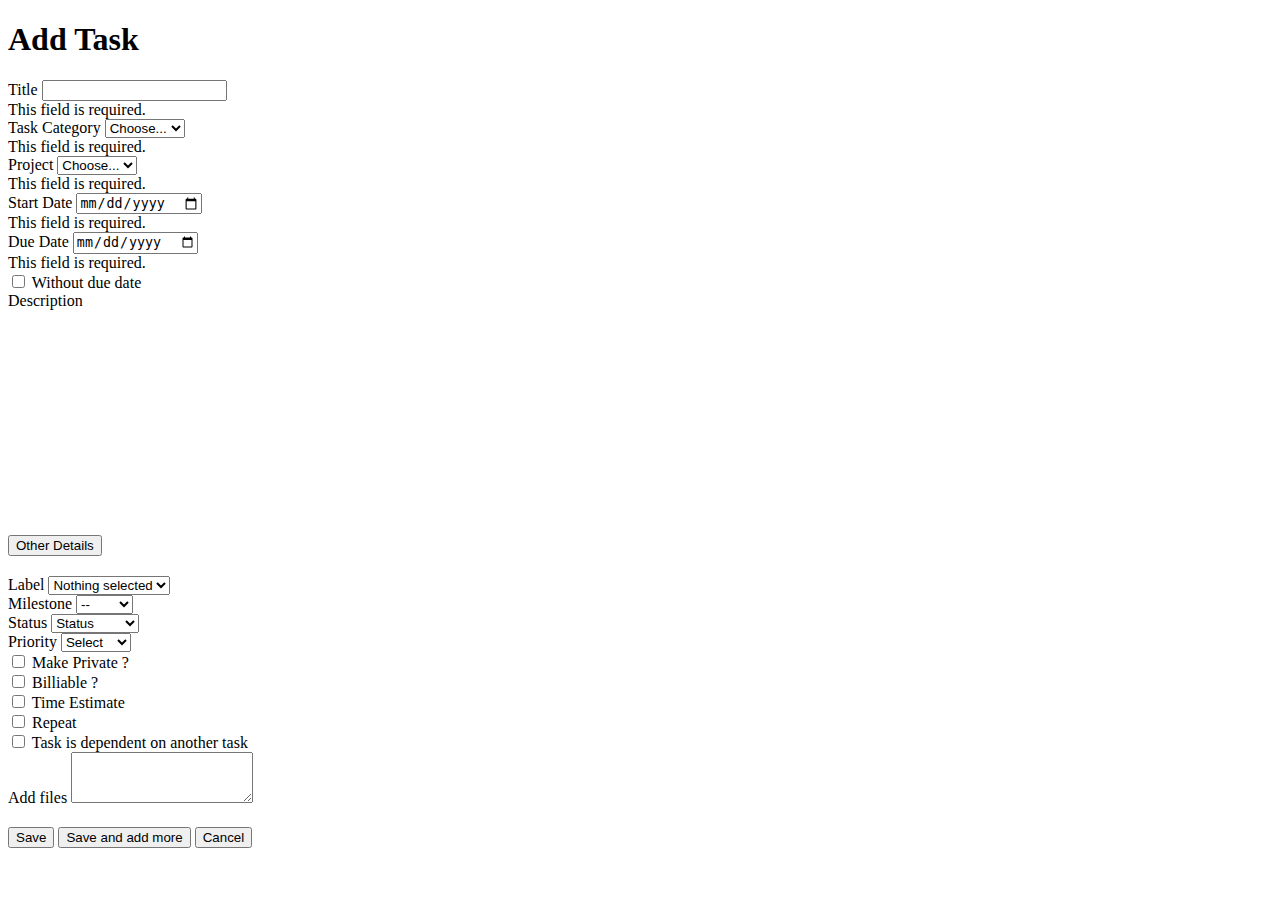
==== apstia-assignment/index.html @ 5c9a1294 "added new file" ====
<!DOCTYPE html>
<html>

<head>
  <!-- Required meta tags -->
  <meta charset="utf-8" />
  <meta name="viewport" content="width=device-width, initial-scale=1" />

  <!-- Bootstrap CSS -->
  <link href="https://cdn.jsdelivr.net/npm/bootstrap@5.0.2/dist/css/bootstrap.min.css" rel="stylesheet"
    integrity="sha384-EVSTQN3/azprG1Anm3QDgpJLIm9Nao0Yz1ztcQTwFspd3yD65VohhpuuCOmLASjC" crossorigin="anonymous" />
  <link rel="stylesheet" href="./style.css" />
  <link href="https://cdn.quilljs.com/1.3.6/quill.snow.css" rel="stylesheet">


  <title>Hello, world!</title>
</head>

<body>
  <h1>Add Task</h1>
  <form class="needs-validation" novalidate onsubmit="return saveData()">
    <div class="mb-3">
      <div class="row">

        <div class="col-md-6">
          <label for="inputCity" class="form-label">Title</label>
          <input type="text" class="form-control" id="title" required />
          <div class="invalid-feedback">This field is required.</div>
        </div>

        <div class="col-md-3">
          <label for="inputState" class="form-label">Task Category</label>
          <select class="form-select" id="category" required>
            <option value="0">Choose...</option>
            <option value="1">One</option>
            <option value="2">Two</option>
            <option value="3">Three</option>
          </select>
          <div class="invalid-feedback">This field is required.</div>

        </div>

        <div class="col-md-3">
          <label for="inputState" class="form-label">Project</label>
          <select class="form-select" id="project">
            <option value="0">Choose...</option>
            <option value="1">One</option>
            <option value="2">Two</option>
            <option value="3">Three</option>
          </select>
          <div class="invalid-feedback">This field is required.</div>
        </div>
      </div>

      <div class="row">
        <div class="col-md-4">
          <label class="form-label">Start Date</label>
          <input class="form-control" type="date" id="start-date" required />
          <div class="invalid-feedback">This field is required.</div>
        </div>

        <div class="col-md-4">
          <label class="form-label">Due Date</label>
          <input class="form-control" type="date" id="due-date" required />
          <div class="invalid-feedback">This field is required.</div>
        </div>

        <div class="col-md-4">
          <div class="form-check due-date">
            <input class="form-check-input" type="checkbox" id="no-due-date" />
            <label class="form-check-label" for="no-due-date">Without due date</label>
          </div>
        </div>
      </div>

      <div>
      </div>

      <div class="mb-3">
        <label for="exampleFormControlTextarea1" class="form-label">Description</label>
        <div id="editor" style="height: 200px;">
        </div>
      </div>

      <div class="accordion" id="accordionExample">
        <div class="accordion-item">
          <h2 class="accordion-header" id="headingOne">
            <button class="accordion-button" type="button" data-bs-toggle="collapse" data-bs-target="#collapseOne"
              aria-expanded="true" aria-controls="collapseOne">
              Other Details
            </button>
          </h2>
          <div id="collapseOne" class="accordion-collapse collapse m-4" aria-labelledby="headingOne"
            data-bs-parent="#accordionExample">
            <div class="row g-3">
              <div class="col-md-4">
                <label class="form-label">Label</label>
                <select id="label" class="form-select" aria-label="Default select example">
                  <option selected>Nothing selected</option>
                  <option value="1">One</option>
                  <option value="2">Two</option>
                  <option value="3">Three</option>
                </select>
              </div>
              <div class="col-md-4">
                <label class="form-label">Milestone</label>
                <select class="form-select" id="milestone" aria-label="Default select example">
                  <option selected>--</option>
                  <option value="one">One</option>
                  <option value="two">Two</option>
                  <option value="three">Three</option>
                </select>
              </div>
              <div class="col-md-3">
                <label class="form-label">Status</label>
                <select class="form-select" id="status" aria-label="Default select example">
                  <option selected>Status</option>
                  <option value="incomplete">Incomplete</option>
                  <option value="complete">Complete</option>
                </select>
              </div>
            </div>

            <div class="col-md-3">
              <label class="form-label">Priority</label>
              <select class="form-select" id="priority" aria-label="Default select example">
                <option selected>Select</option>
                <option value="medium">Medium</option>
                <option value="low">Low</option>
                <option value="high">High</option>
              </select>
            </div>
            <div class="row g-3 m-2">
              <div class="form-check col-md-3">
                <input class="form-check-input" type="checkbox" id="make-private" />
                <label class="form-check-label" for="make-private">
                  Make Private <span>?</span>
                </label>
              </div>

              <div class="form-check col-md-3">
                <input class="form-check-input" type="checkbox" id="billiable" />
                <label class="form-check-label" for="billiable">
                  Billiable <span>?</span>
                </label>
              </div>
              <div class="form-check col-md-3">
                <input class="form-check-input" type="checkbox" id="time-estimate" />
                <label class="form-check-label" for="time-estimate">
                  Time Estimate
                </label>
              </div>
            </div>
            <div class="row g-3 m-2">
              <div class="form-check col-md-3">
                <input class="form-check-input" type="checkbox" id="repeat" />
                <label class="form-check-label" for="repeat"> Repeat </label>
              </div>
              <div class="form-check col-md-3">
                <input class="form-check-input" type="checkbox" id="dependent-to-other" />
                <label class="form-check-label" for="dependent-to-other">
                  Task is dependent on another task
                </label>
              </div>
            </div>
            <div id="time-show" style="display:none;">
              <label class="form-label">Time Estimate 1</label>
              <select class="form-select" id="time-estimate-dropdown" aria-label="Default select example">

              </select>
            </div>

            <div class="row" id="repeat-show" style="display:none;">
              <div class="col-md-3">
                <label class="form-label">Repeat Dropdown</label>
                <select class="form-select" id="repeat-dropdown" aria-label="Default select example">
                  <option selected>NONE</option>
                </select>
              </div>

              <div class="col-md-3" id="everyday-content" style="display: none;">
                <label class="form-label">Every Day Time Field1</label>
                <select class="form-select" id="everyDay-dropdown" aria-label="Default select example">

                </select>
              </div>

              <div id="everyweek-content" style="display: none;">

                <div class="form-check">
                  <input class="form-check-input" type="checkbox" id="every-week-mon" />
                  <label class="form-check-label" for="every-week-mon">
                    Monday
                  </label>
                </div>

                <div class="form-check">
                  <input class="form-check-input" type="checkbox" id="every-week-tue" />
                  <label class="form-check-label" for="every-week-tue">
                    Tuesday
                  </label>
                </div>

                <div class="form-check">
                  <input class="form-check-input" type="checkbox" id="every-week-wed" />
                  <label class="form-check-label" for="every-week-wed">
                    Wednesday
                  </label>
                </div>

                <div class="form-check">
                  <input class="form-check-input" type="checkbox" id="every-week-thu" />
                  <label class="form-check-label" for="every-week-thu">
                    Thursday
                  </label>
                </div>

                <div class="form-check">
                  <input class="form-check-input" type="checkbox" id="every-week-fri" />
                  <label class="form-check-label" for="every-week-fri">
                    Friday
                  </label>
                </div>

                <div class="form-check">
                  <input class="form-check-input" type="checkbox" id="every-week-sat" />
                  <label class="form-check-label" for="every-week-sat">
                    Saturday
                  </label>
                </div>

                <div class="form-check">
                  <input class="form-check-input" type="checkbox" id="every-week-sun" />
                  <label class="form-check-label" for="every-week-sun">
                    Sunday
                  </label>
                </div>


                <div class="col-md-3">
                  <label class="form-label">Every Week Time Field</label>
                  <select class="form-select" id="everyWeek-dropdown" aria-label="Default select example">

                  </select>
                </div>

              </div>

              <div id="everymonth-content" style="display: none;">

                <div class="col-md-3" id="everyday-content">
                  <label class="form-label">Every Month Day</label>
                  <select class="form-select" id="everyMonth-dropdown" aria-label="Default select example">

                  </select>
                </div>

                <div>
                  <label class="form-label">Every Month Time Field</label>
                  <select class="form-select" id="everyMonthTime-dropdown" aria-label="Default select example">

                  </select>
                </div>

              </div>

              <div id="everyyear-content" style="display: none;">

                <div class="col-md-3">
                  <label class="form-label">Every Month List</label>
                  <select class="form-select" id="everyMonthList-dropdown" aria-label="Default select example">
                    <option>Monday</option>
                    <option>Tuesday</option>
                    <option>Wednesday</option>
                    <option>Thursday</option>
                    <option>Friday</option>
                    <option>Saturday</option>
                    <option>Sunday</option>
                  </select>
                </div>

                <div>
                  <label class="form-label">Every Month Days</label>
                  <select class="form-select" id="everyMonthDays-dropdown" aria-label="Default select example">

                  </select>
                </div>

                <div>
                  <label class="form-label">Every Month Time Field</label>
                  <select class="form-select" id="everyYearMonthTime-dropdown" aria-label="Default select example">

                  </select>
                </div>

              </div>


            </div>


            <div class="mb-3">
              <label class="form-label">Add files</label>
              <textarea class="form-control" id="exampleFormControlTextarea1" rows="3"></textarea>
            </div>
          </div>
        </div>
      </div>
      <div style="margin-top:20px">
        <button class="btn btn-primary" id="save-only">
          Save</button>
        <button class="btn btn-dark">Save and add more</button>
        <button class="btn btn">Cancel</button>
      </div>
    </div>
  </form>
  <script src="https://cdn.jsdelivr.net/npm/bootstrap@5.0.2/dist/js/bootstrap.bundle.min.js"
    integrity="sha384-MrcW6ZMFYlzcLA8Nl+NtUVF0sA7MsXsP1UyJoMp4YLEuNSfAP+JcXn/tWtIaxVXM"
    crossorigin="anonymous"></script>
  <script src="script.js"></script>
  <!-- Include the Quill library -->
  <script src="https://cdn.quilljs.com/1.1.6/quill.js"></script>
  <script>
    var quill = new Quill('#editor', {
      theme: 'snow'
    });
  </script>
</body>

</html>
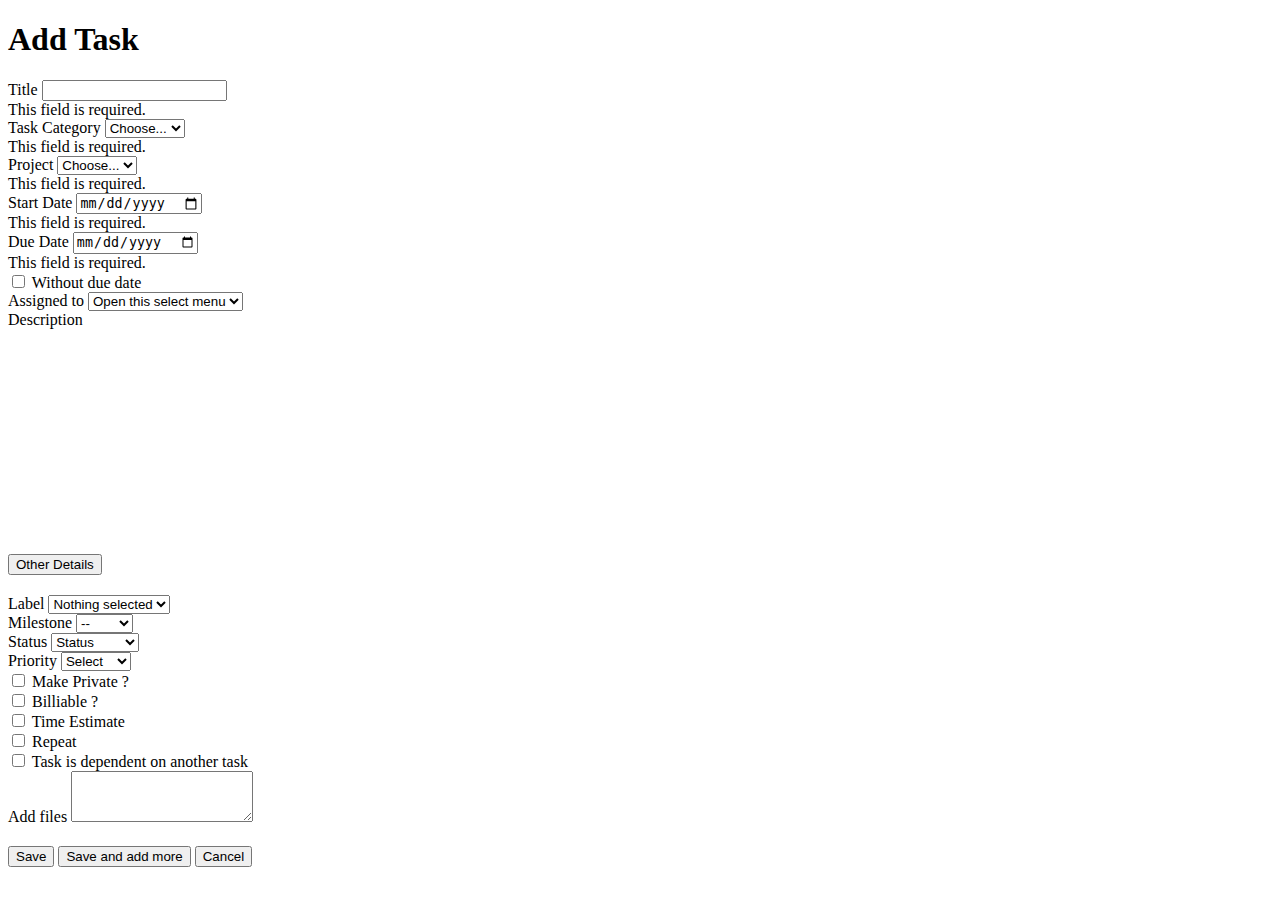
==== commit ae66b33f: "revert apstita file changes" ====
--- a/apstia-assignment/index.html
+++ b/apstia-assignment/index.html
@@ -74,6 +74,13 @@
       </div>
 
       <div>
+        <label class="form-label">Assigned to</label>
+        <select class="form-select" id="assignTo" aria-label="Default select example">
+          <option selected>Open this select menu</option>
+          <option value="1">One</option>
+          <option value="2">Two</option>
+          <option value="3">Three</option>
+        </select>
       </div>
 
       <div class="mb-3">
